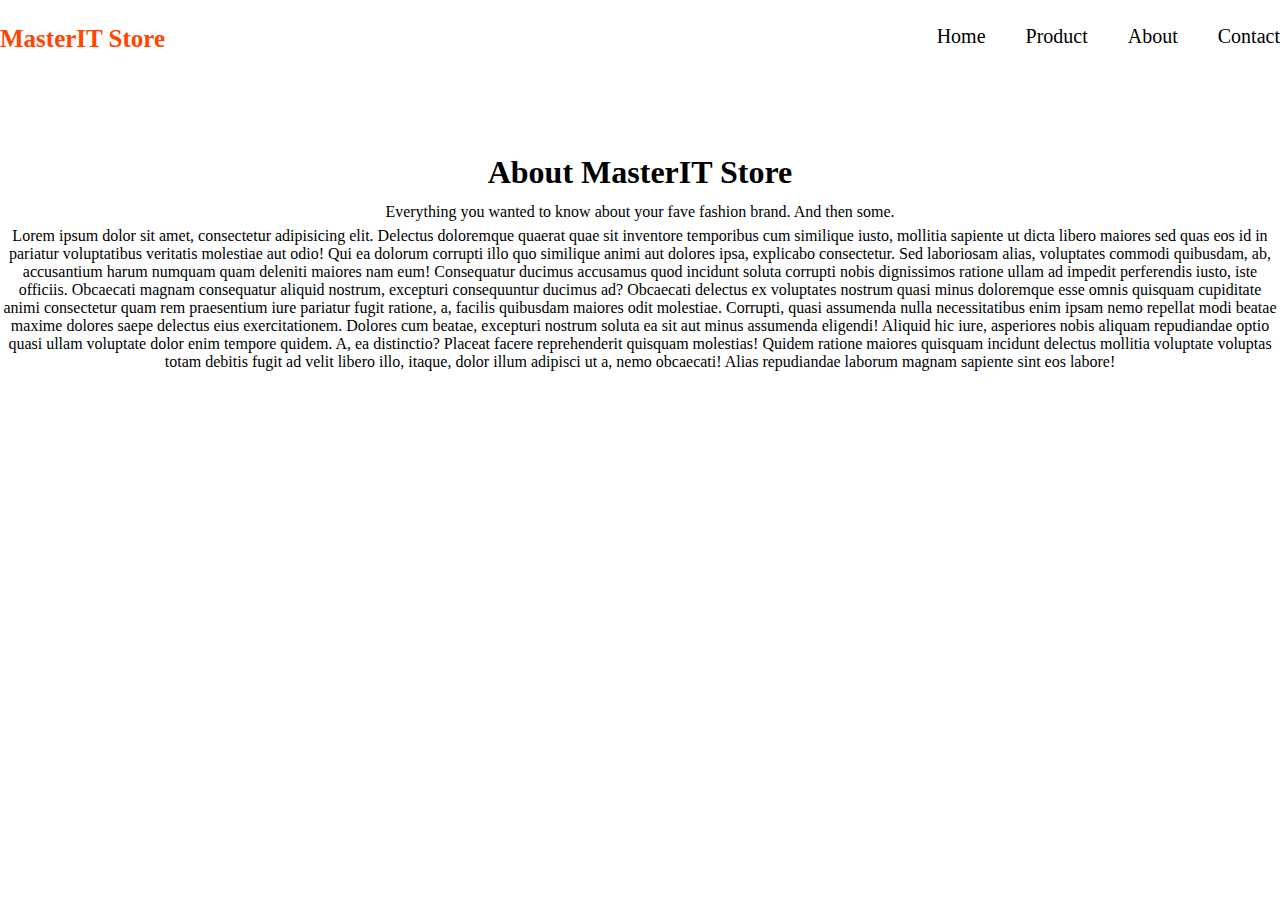
==== About.html @ 1a38fa2a "Add files via upload" ====
<!DOCTYPE html>
<html lang="en">
<head>
    <meta charset="UTF-8">
    <meta name="viewport" content="width=device-width, initial-scale=1.0">
    <title>Document</title>
    <link rel="stylesheet" href="css/About.css">
    <link rel="stylesheet" href="css/navbar.css">
    
</head>
<body>
    <div class="big-container">
        <!-- ====== Start Navbar ====== -->
        <div class="navbar">
            <div class="logo">MasterIT Store</div>
            <div class="nav">
                <a href="index.html">Home</a>
                <a href="Product.html">Product</a>
                <a href="About.html">About</a>
                <a href="Contact.html">Contact</a>
            </div>
        </div>
        <div class="text">
        <h1 >About MasterIT Store</h1>
        <p>Everything you wanted to know about your fave fashion brand. And then some.</p>
        Lorem ipsum dolor sit amet, consectetur adipisicing elit. Delectus
          doloremque quaerat quae sit inventore temporibus cum similique iusto,
          mollitia sapiente ut dicta libero maiores sed quas eos id in pariatur
          voluptatibus veritatis molestiae aut odio! Qui ea dolorum corrupti
          illo quo similique animi aut dolores ipsa, explicabo consectetur. Sed
          laboriosam alias, voluptates commodi quibusdam, ab, accusantium harum
          numquam quam deleniti maiores nam eum! Consequatur ducimus accusamus
          quod incidunt soluta corrupti nobis dignissimos ratione ullam ad
          impedit perferendis iusto, iste officiis. Obcaecati magnam consequatur
          aliquid nostrum, excepturi consequuntur ducimus ad? Obcaecati delectus
          ex voluptates nostrum quasi minus doloremque esse omnis quisquam
          cupiditate animi consectetur quam rem praesentium iure pariatur fugit
          ratione, a, facilis quibusdam maiores odit molestiae. Corrupti, quasi
          assumenda nulla necessitatibus enim ipsam nemo repellat modi beatae
          maxime dolores saepe delectus eius exercitationem. Dolores cum beatae,
          excepturi nostrum soluta ea sit aut minus assumenda eligendi! Aliquid
          hic iure, asperiores nobis aliquam repudiandae optio quasi ullam
          voluptate dolor enim tempore quidem. A, ea distinctio? Placeat facere
          reprehenderit quisquam molestias! Quidem ratione maiores quisquam
          incidunt delectus mollitia voluptate voluptas totam debitis fugit ad
          velit libero illo, itaque, dolor illum adipisci ut a, nemo obcaecati!
          Alias repudiandae laborum magnam sapiente sint eos labore!
    </div>
            
            
</body>
</html>
---- css/About.css ----
*{
    padding: 0;
    margin: 0;
    box-sizing: border-box;
}

body{
    font-size: 16px;
    font-family: Cambria, Cochin, Georgia, Times, 'Times New Roman', serif;    
}

.big-container{
    max-width: 1300px;
    margin:auto;
}

.navbar{
    width: 100%;
    display: flex;
    justify-content: space-between;
    padding-top: 25px;
    padding-bottom: 25px;
}

.navbar .logo{
    font-size: 25px;
    color:orangered;
    font-weight: 600;
}

.navbar .nav{
    display: flex;
    gap:40px;
}

.navbar .nav a{
    text-decoration: none;
    color: black;
    font-size: 20px;
}

.navbar .nav a:hover{
    color: orangered;
}
.text{
    margin-top: 70px;
    text-align: center;
}
.text h1{
    padding: 6px;
}
.text p{
    padding: 6px;
}
---- css/navbar.css ----
*{
    padding: 0;
    margin: 0;
    box-sizing: border-box;
}

body{
    font-size: 16px;
    font-family: Cambria, Cochin, Georgia, Times, 'Times New Roman', serif;    
}

.big-container{
    max-width: 1300px;
    margin:auto;
}

.navbar{
    width: 100%;
    display: flex;
    justify-content: space-between;
    padding-top: 25px;
    padding-bottom: 25px;
}

.navbar .logo{
    font-size: 25px;
    color:orangered;
    font-weight: 600;
}

.navbar .nav{
    display: flex;
    gap:40px;
}

.navbar .nav a{
    text-decoration: none;
    color: black;
    font-size: 20px;
}

.navbar .nav a:hover{
    color: orangered;
}
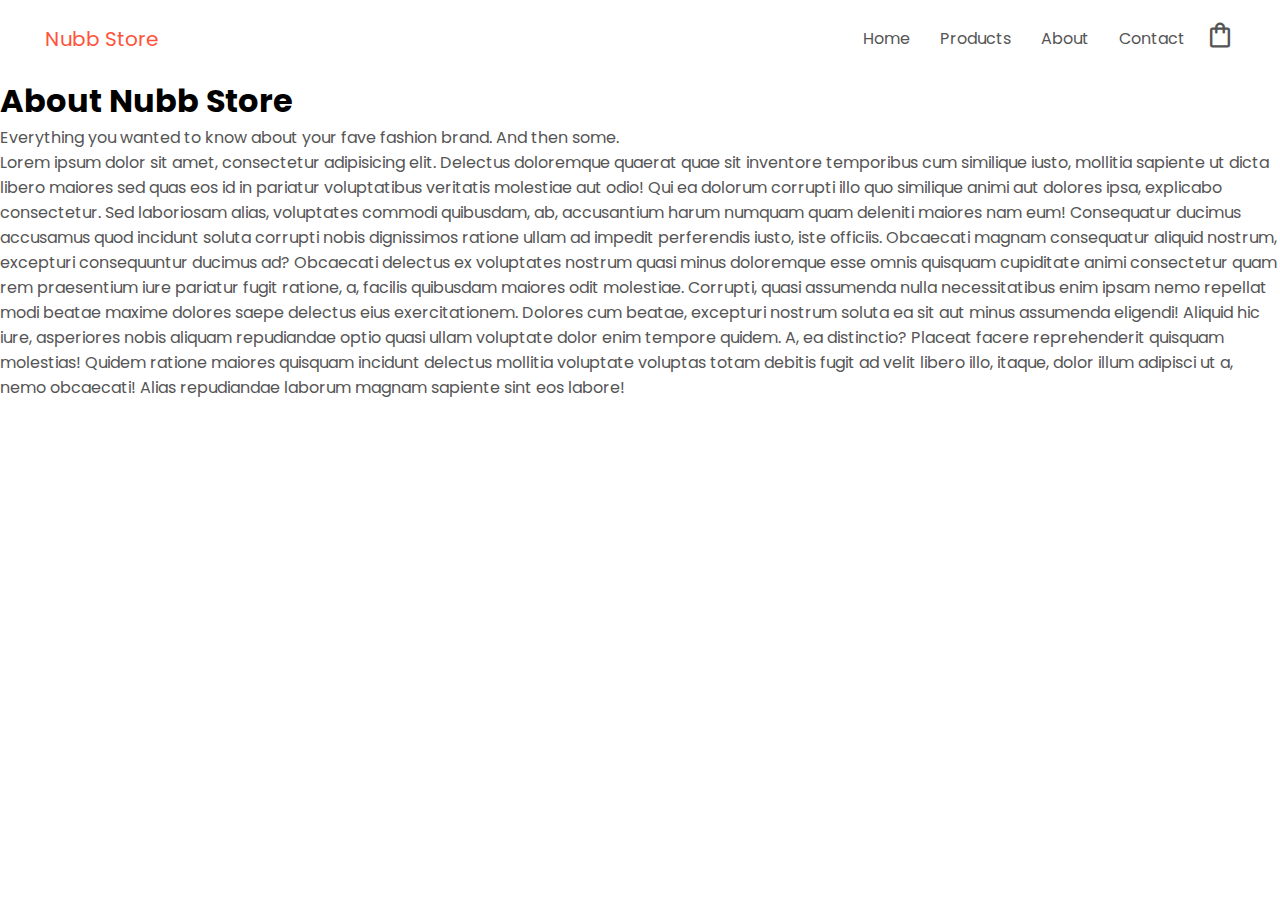
==== commit 32075344: "Add files via upload" ====
--- a/About.html
+++ b/About.html
@@ -1,29 +1,74 @@
 <!DOCTYPE html>
 <html lang="en">
-<head>
-    <meta charset="UTF-8">
-    <meta name="viewport" content="width=device-width, initial-scale=1.0">
-    <title>Document</title>
-    <link rel="stylesheet" href="css/About.css">
-    <link rel="stylesheet" href="css/navbar.css">
-    
-</head>
-<body>
-    <div class="big-container">
-        <!-- ====== Start Navbar ====== -->
+  <head>
+    <meta charset="UTF-8" />
+    <meta name="viewport" content="width=device-width, initial-scale=1.0" />
+    <link rel="preconnect" href="https://fonts.gstatic.com" />
+    <link
+      href="https://fonts.googleapis.com/css2?family=Poppins:wght@300;400;500;600;700&display=swap"
+      rel="stylesheet"
+    />
+    <link
+      rel="stylesheet"
+      href="https://fonts.googleapis.com/css2?family=Material+Symbols+Outlined:opsz,wght,FILL,GRAD@24,200,1,0"
+    />
+    <link
+      rel="stylesheet"
+      href="https://cdnjs.cloudflare.com/ajax/libs/font-awesome/5.15.2/css/all.min.css"
+    />
+    <link rel="stylesheet" href="./css/header.css" />
+    <link rel="stylesheet" href="./css/about.css" />
+    <link rel="stylesheet" href="./css/footer.css" />
+    <title>About</title>
+  </head>
+  <body>
+    <div class="header">
+      <div class="container">
         <div class="navbar">
-            <div class="logo">MasterIT Store</div>
-            <div class="nav">
-                <a href="index.html">Home</a>
-                <a href="Product.html">Product</a>
-                <a href="About.html">About</a>
-                <a href="Contact.html">Contact</a>
-            </div>
+          <div class="logo">
+            <a href="index.html">Nubb Store</a>
+          </div>
+
+          <div class="menu">
+            <nav id="MenuItems">
+              <a href="index.html">Home</a>
+              <a href="Product.html">Products</a>
+              <a href="About.html">About</a>
+              <a href="Contact.html">Contact</a>
+            </nav>
+            <a href="carts.html">
+              <span class="shopping-icon material-symbols-outlined">
+                shopping_bag
+              </span>
+            </a>
+            <button id="btn-toggle">
+              <span class="material-symbols-outlined"> menu </span>
+            </button>
+          </div>
         </div>
-        <div class="text">
-        <h1 >About MasterIT Store</h1>
-        <p>Everything you wanted to know about your fave fashion brand. And then some.</p>
-        Lorem ipsum dolor sit amet, consectetur adipisicing elit. Delectus
+
+        <!-- Mobile Menu -->
+        <div class="mobile-menu">
+          <nav id="mobile-menu">
+            <a href="index.html">Home</a>
+            <a href="Product.html">Products</a>
+            <a href="About.html">About</a>
+            <a href="Contact.html">Contact</a>
+          </nav>
+        </div>
+      </div>
+    </div>
+
+    <div class="small-container">
+      <h1 class="title">About Nubb Store</h1>
+      <p class="para">
+        Everything you wanted to know about your fave fashion brand. And then
+        some.
+      </p>
+
+      <div class="">
+        <p>
+          Lorem ipsum dolor sit amet, consectetur adipisicing elit. Delectus
           doloremque quaerat quae sit inventore temporibus cum similique iusto,
           mollitia sapiente ut dicta libero maiores sed quas eos id in pariatur
           voluptatibus veritatis molestiae aut odio! Qui ea dolorum corrupti
@@ -45,8 +90,10 @@
           incidunt delectus mollitia voluptate voluptas totam debitis fugit ad
           velit libero illo, itaque, dolor illum adipisci ut a, nemo obcaecati!
           Alias repudiandae laborum magnam sapiente sint eos labore!
+        </p>
+      </div>
     </div>
-            
-            
-</body>
-</html>+
+    <script src="./js/script.js"></script>
+  </body>
+</html>
--- a/css/header.css
+++ b/css/header.css
@@ -0,0 +1,114 @@
+* {
+    margin: 0;
+    padding: 0;
+    box-sizing: border-box;
+}
+  
+body {
+    font-family: "Poppins", sans-serif;
+}
+
+.container {
+    max-width: 1300px;
+    margin: auto;
+    padding-left: 25px;
+    padding-right: 25px;
+}
+
+.navbar{
+    display: flex;
+    align-items: center;
+    justify-content: space-between;
+    padding: 20px;
+}
+
+.menu{
+    display: flex;
+    gap:20px;
+    align-items: center;
+}
+
+.menu nav{
+    display: flex;
+    gap: 30px;
+}
+
+.menu nav a {
+    text-decoration: none;
+    color: #555;
+}
+
+.menu nav a:hover{
+    color: #ff523b;
+}
+
+p{
+    color: #555;
+}
+
+.navbar .logo a{
+    text-decoration: none;
+    color: #ff523b;
+    font-size: 20px;
+    color: #ff523b;
+}
+
+.shopping-icon{
+    font-size: 30px;
+    color: #555;
+    cursor: pointer;
+}
+
+#btn-toggle{
+    display: none;
+}
+
+#mobile-menu{
+    display: none;
+}
+
+@media screen and (max-width: 800px){
+    .container{
+        width: 100%;
+        margin: auto;
+    }
+    .menu nav{
+        display: none;
+    }
+
+    #btn-toggle{
+        display: inline-block;
+        cursor: pointer;
+        background-color: transparent;
+        border: none;
+    }
+
+    #btn-toggle .material-symbols-outlined{
+        font-size: 40px;
+        color: #555;
+    }
+
+    #mobile-menu{
+        display: flex;
+        flex-direction: column;
+        background-color: #202124;
+        justify-content: center;
+        align-items: center;
+        height:0;
+        overflow: hidden;
+        transition: all 0.3s;
+    }
+
+    #mobile-menu.active{
+        height: 200px;
+    }
+    
+    #mobile-menu a{
+        color: white;
+        padding: 10px 20px;
+        text-decoration: none;
+    }
+}
+
+
+
--- a/css/footer.css
+++ b/css/footer.css
@@ -0,0 +1,9 @@
+.footer {
+  background-color: #202124;
+  padding: 30px;
+}
+
+.footer p {
+  color: white;
+  text-align: center;
+}
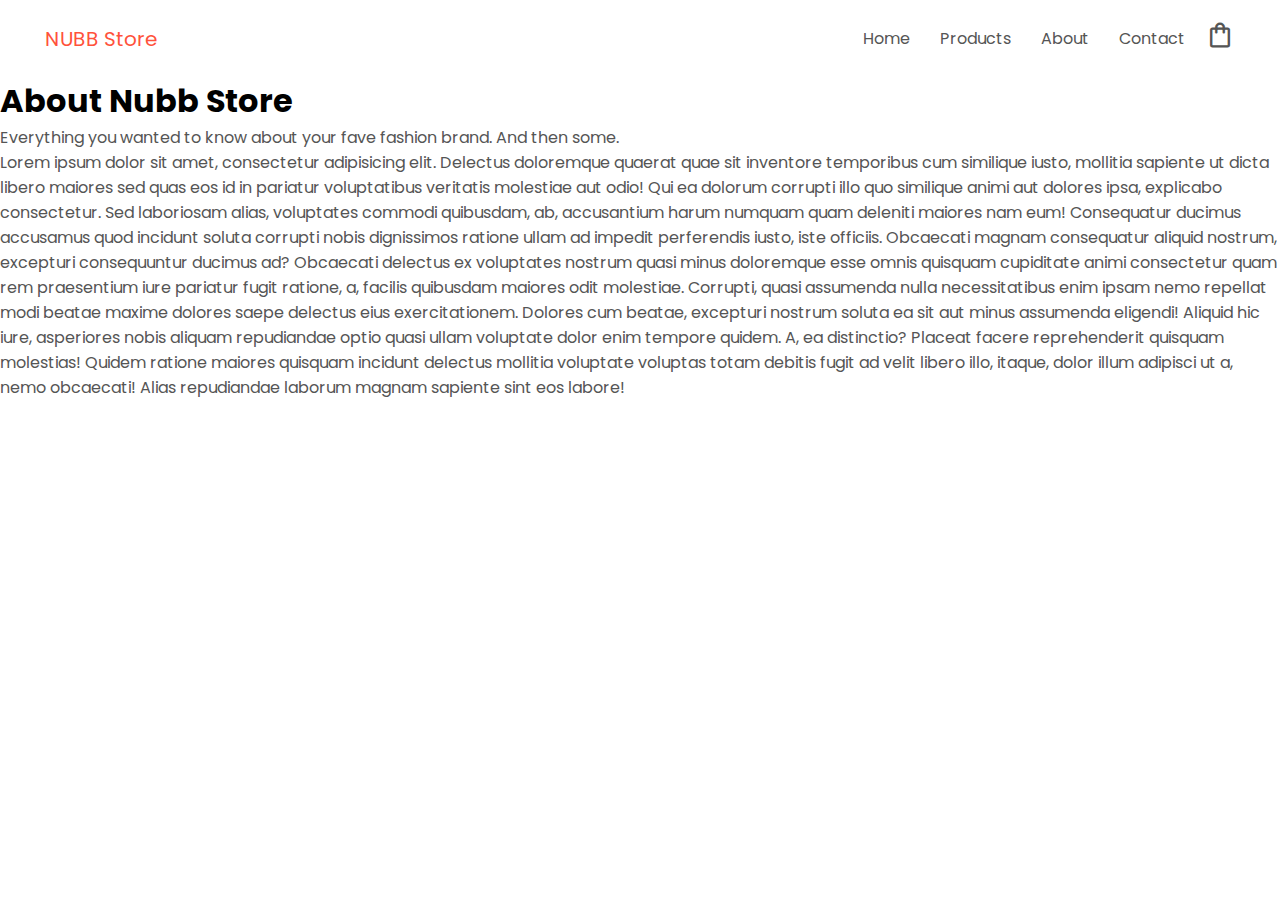
==== commit 55a90130: "Add files via upload" ====
--- a/About.html
+++ b/About.html
@@ -26,7 +26,7 @@
       <div class="container">
         <div class="navbar">
           <div class="logo">
-            <a href="index.html">Nubb Store</a>
+            <a href="index.html">NUBB Store</a>
           </div>
 
           <div class="menu">
